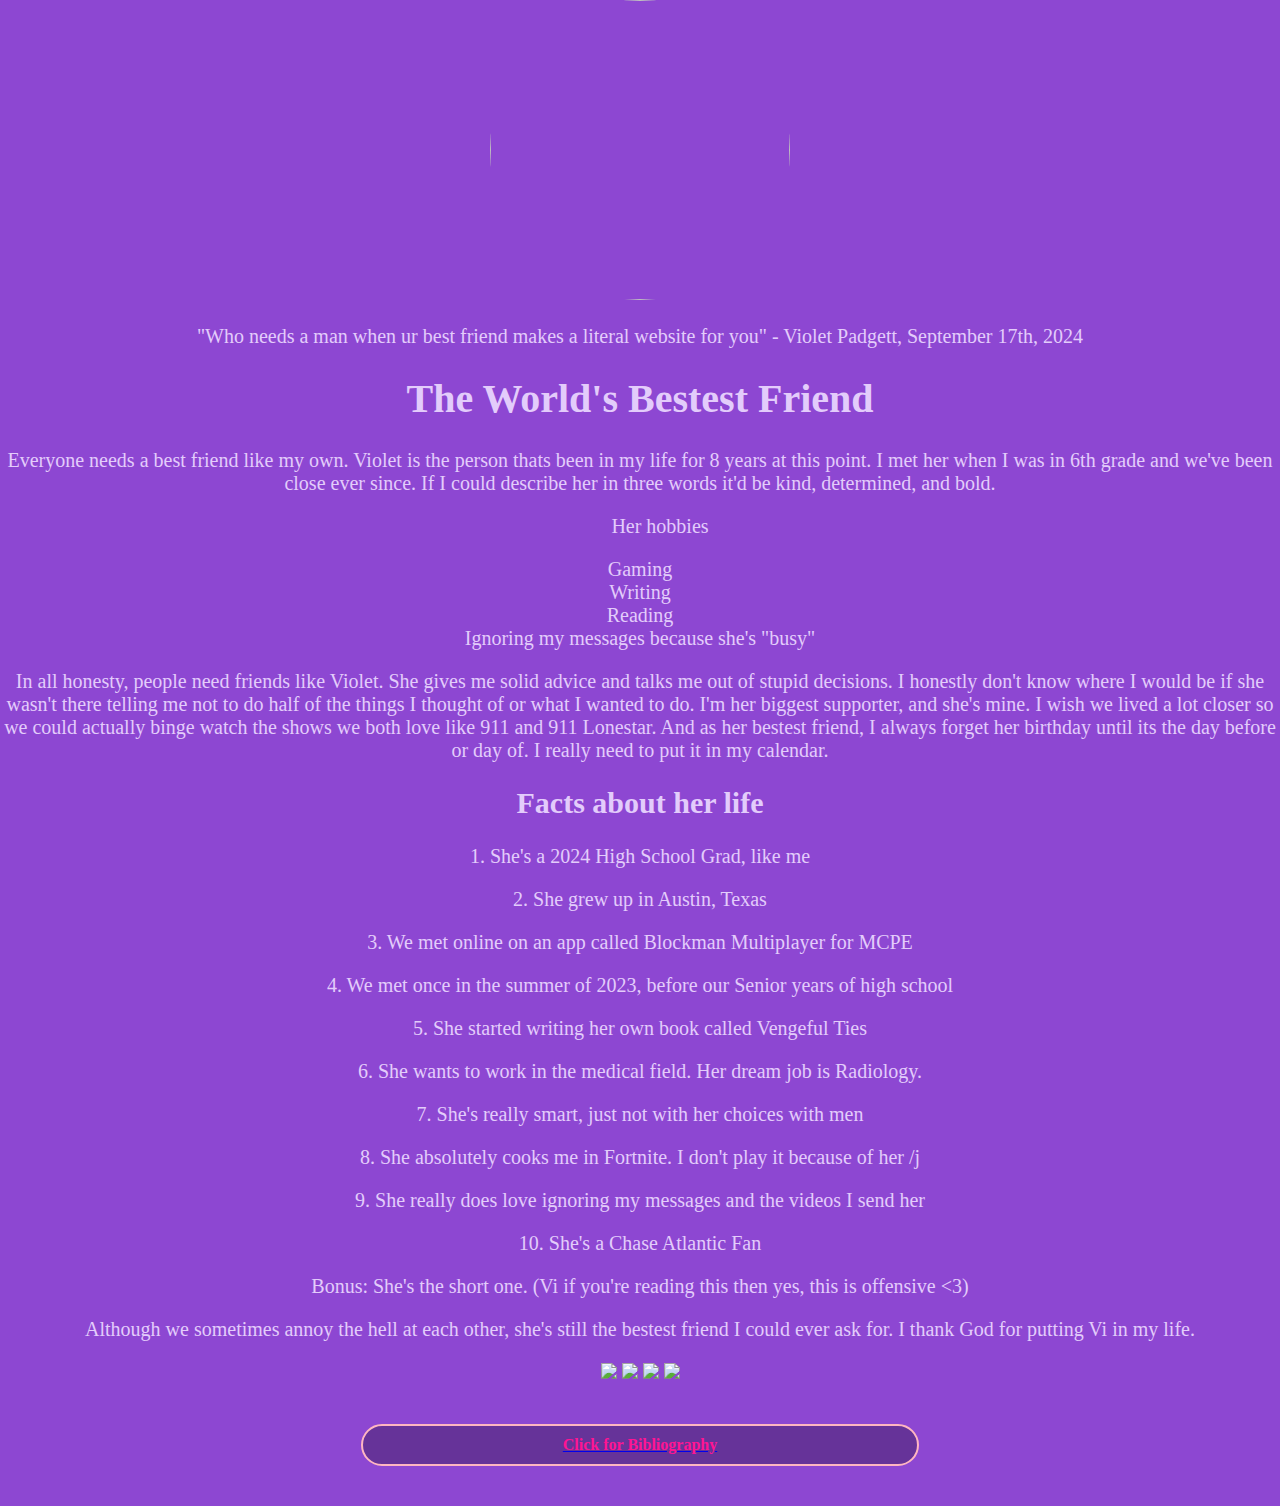
==== index.html @ 743ae052 "Initial commit" ====
<!DOCTYPE html>
	<html>
		<link rel="stylesheet" href="style.css">
		<head>
			<title>My Best Friend, Violet Padgett</title>
			<img class="headimg" src="https://mail.google.com/mail/u/0?ui=2&ik=405b8e0c40&attid=0.2&permmsgid=msg-a:r-8468014464370531227&th=19201554b599c342&view=fimg&fur=ip&sz=s0-l75-ft&attbid=ANGjdJ9r8e--8gsCiCI4Qc1s0TgDgX8YLqHQzEJxLQWuTxcsWzaTTRiUXvgnqgAxiZi5Dasv7Qrt_QuMi_SuYpImV5SwIMEx42Kln8M2WIgqZlnEQfMRp4BAfwO2yP4&disp=emb&realattid=ii_m16sleaz1">
			<p>"Who needs a man when ur best friend makes a literal website for you" - Violet Padgett, September 17th, 2024</p>
		</head>
				<h1>The World's Bestest Friend</h1>
				<body>
					<div>
					<p>Everyone needs a best friend like my own. Violet is the person thats been in my life for 8 years at this point. I met her when I was in 6th grade and we've been close ever since. If I could describe her in three words it'd be kind, determined, and bold.</p>

					<ul>Her hobbies</ul>
					<li>Gaming</li>
					<li>Writing</li>
					<li>Reading</li>
					<li>Ignoring my messages because she's "busy"</li>

					<p>In all honesty, people need friends like Violet. She gives me solid advice and talks me out of stupid decisions. I honestly don't know where I would be if she wasn't there telling me not to do half of the things I thought of or what I wanted to do. I'm her biggest supporter, and she's mine. I wish we lived a lot closer so we could actually binge watch the shows we both love like 911 and 911 Lonestar. And as her bestest friend, I always forget her birthday until its the day before or day of. I really need to put it in my calendar.</p>
				</div>
				<div>
					<h2>Facts about her life</h2>
					<p>1. She's a 2024 High School Grad, like me</p>
					<p>2. She grew up in Austin, Texas</p>
					<p>3. We met online on an app called Blockman Multiplayer for MCPE</p>
					<p>4. We met once in the summer of 2023, before our Senior years of high school</p>
					<p>5. She started writing her own book called Vengeful Ties</p>
					<p>6. She wants to work in the medical field. Her dream job is Radiology.</p>
					<p>7. She's really smart, just not with her choices with men</p>
					<p>8. She absolutely cooks me in Fortnite. I don't play it because of her /j</p>
					<p>9. She really does love ignoring my messages and the videos I send her</p>
					<p>10. She's a Chase Atlantic Fan</p>
					<p>Bonus: She's the short one. (Vi if you're reading this then yes, this is offensive <3)</p>

					<p>Although we sometimes annoy the hell at each other, she's still the bestest friend I could ever ask for. I thank God for putting Vi in my life.</p>
				</div>
				<div>
					<img width="250px" src="https://images.genius.com/a3c02ae97bf3051df1d9669ab0bd3dec.1000x1000x1.jpg">
					<img width="250px" src="https://th.bing.com/th/id/OIP.3N7B8km7imA9tziiL1XO3QHaJQ?rs=1&pid=ImgDetMain">
					<img width="250px" src="https://th.bing.com/th/id/OIP.sTITd3yLZ4zpu3j6RGwPlQAAAA?rs=1&pid=ImgDetMain">
					<img width="250px" src="https://wallpaperaccess.com/full/2107389.jpg">
				</div>
				<div>
					<a href="bibliography.html"><button>Click for Bibliography</button></a>

			</body>
		</html>
---- style.css ----
body {
	color:#E3CCFB;
	font-size: 20px;
	font-family: georgia;
	background-color: #8D47D2;
	margin: 0;
	text-align:center;
}
.headimg {
	width:300px;
	height:300px;
	object-fit:cover;
	border-radius:50%;
}
button {
    font-weight: bold;
    font-size: 16px;
    font-family:georgia;
    color: deeppink;
    background-color:rebeccapurple;
    display: block; 
    margin: 40px auto;
    padding: 10px 200px;
    border: solid 2px lightpink;
    border-radius: 50px;
}
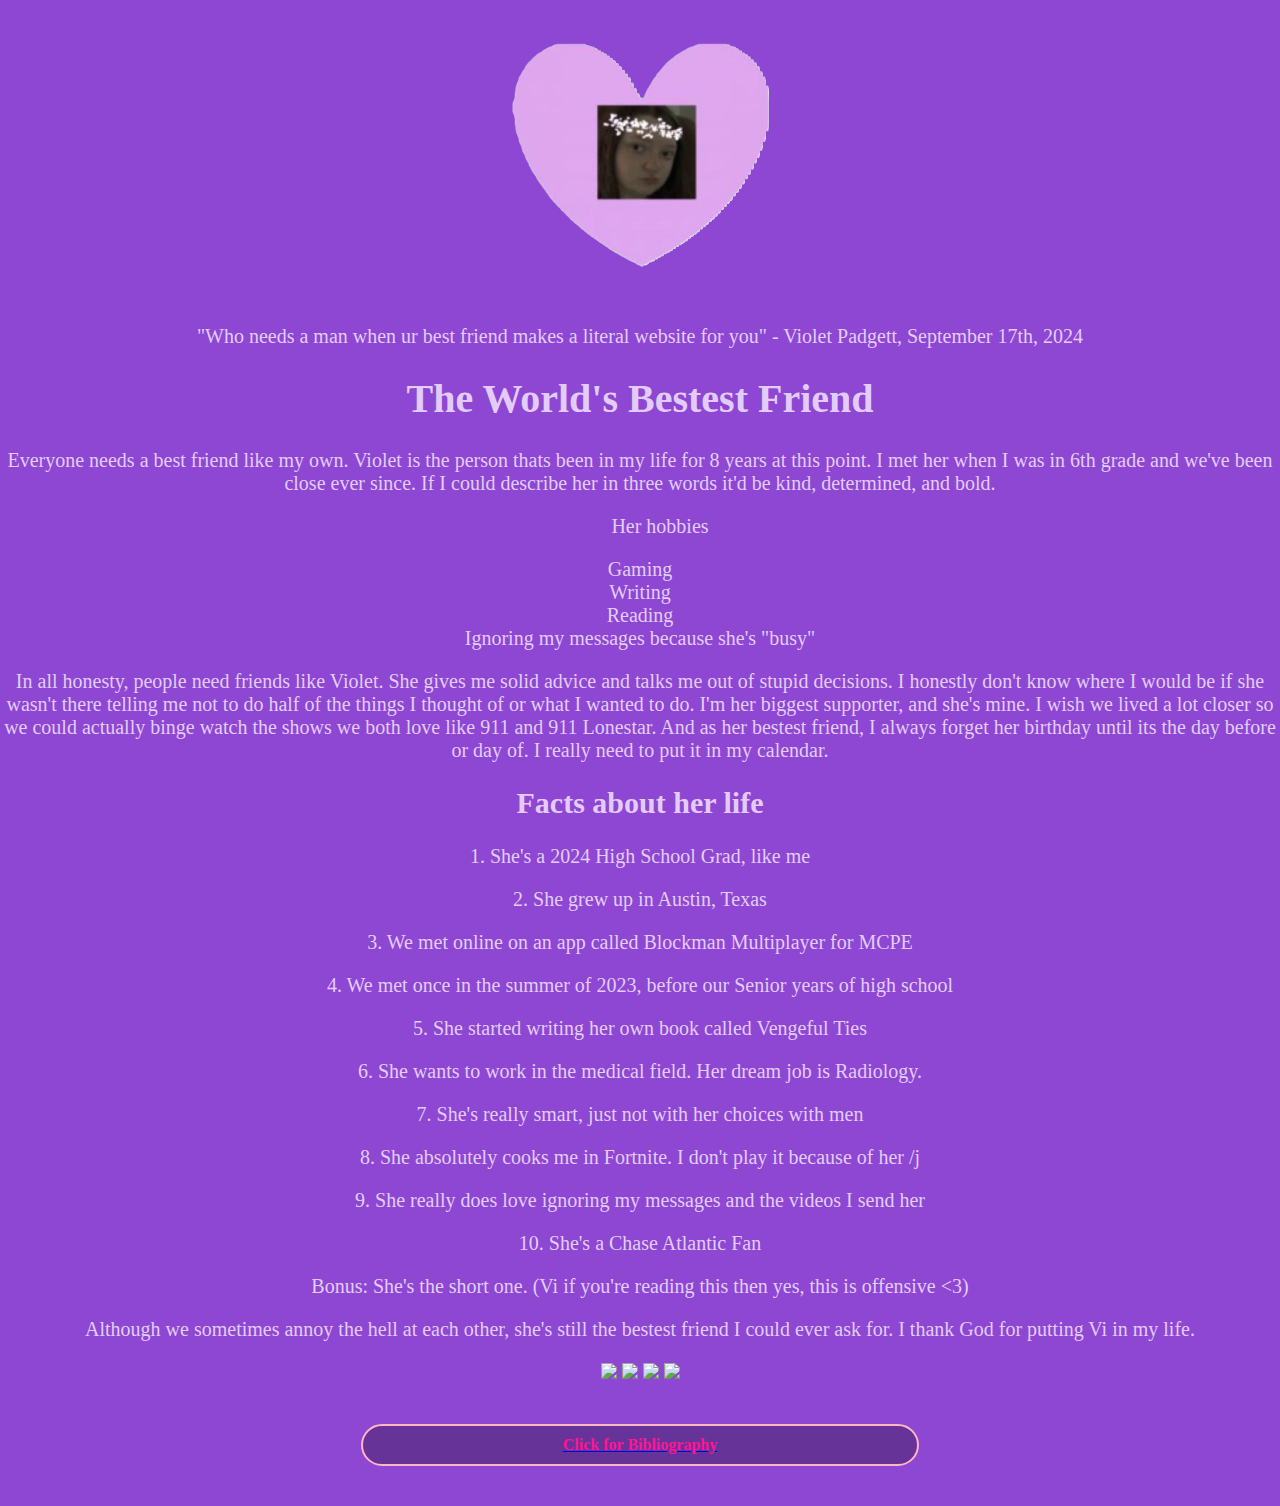
==== commit 7642025c: "fixed headimg" ====
--- a/index.html
+++ b/index.html
@@ -3,7 +3,7 @@
 		<link rel="stylesheet" href="style.css">
 		<head>
 			<title>My Best Friend, Violet Padgett</title>
-			<img class="headimg" src="https://mail.google.com/mail/u/0?ui=2&ik=405b8e0c40&attid=0.2&permmsgid=msg-a:r-8468014464370531227&th=19201554b599c342&view=fimg&fur=ip&sz=s0-l75-ft&attbid=ANGjdJ9r8e--8gsCiCI4Qc1s0TgDgX8YLqHQzEJxLQWuTxcsWzaTTRiUXvgnqgAxiZi5Dasv7Qrt_QuMi_SuYpImV5SwIMEx42Kln8M2WIgqZlnEQfMRp4BAfwO2yP4&disp=emb&realattid=ii_m16sleaz1">
+			<img class="headimg" src="headimg.png">
 			<p>"Who needs a man when ur best friend makes a literal website for you" - Violet Padgett, September 17th, 2024</p>
 		</head>
 				<h1>The World's Bestest Friend</h1>
